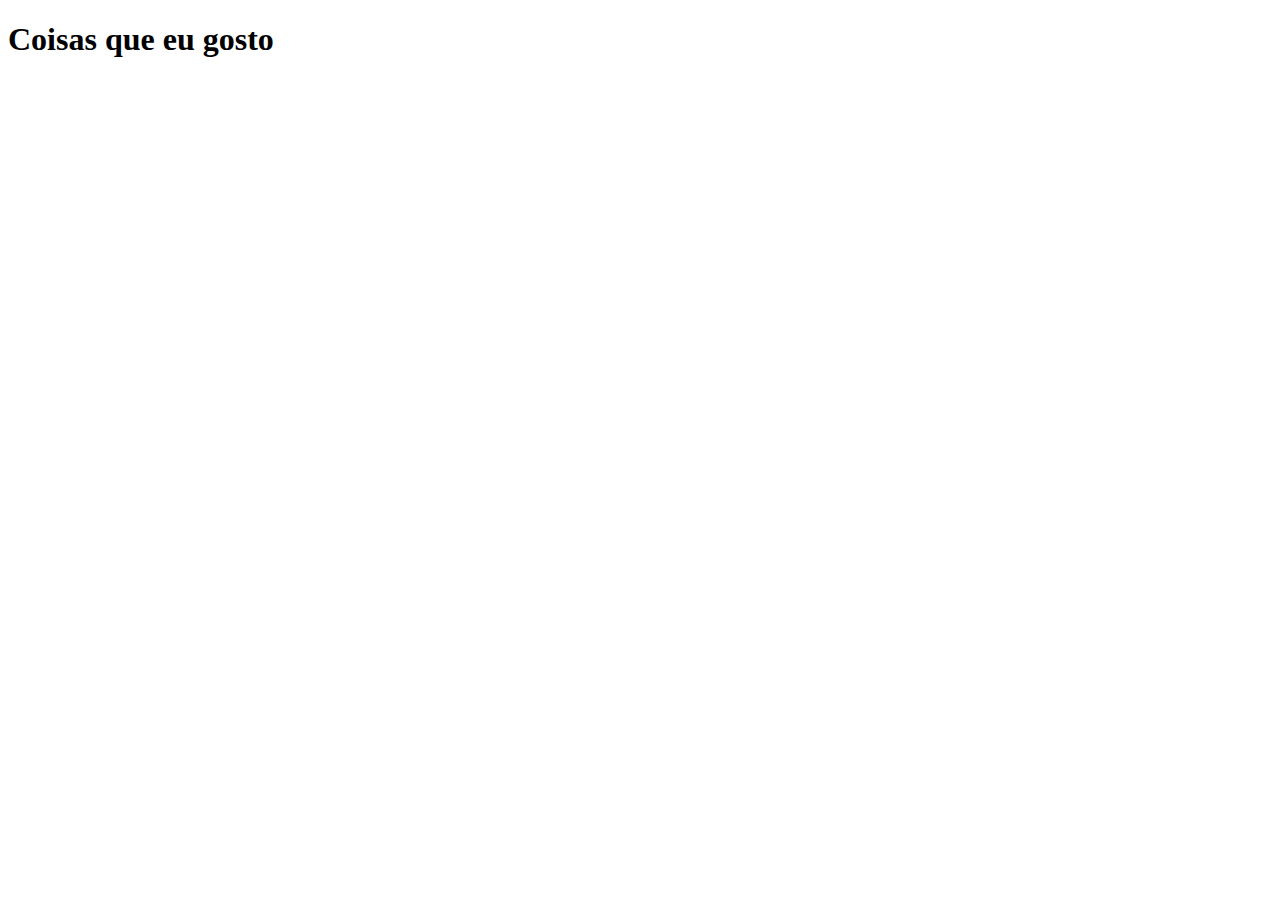
==== .vscode/Página2.html @ f8270dbb "I add two more pages" ====
<!DOCTYPE html>
<html lang="en">
<head>
    <meta charset="UTF-8">
    <meta name="viewport" content="width=device-width, initial-scale=1.0">
    <title>Mais Sobre Mim</title>
</head>
<body>
    <h1>Coisas que eu gosto</h1>
</body>
</html>
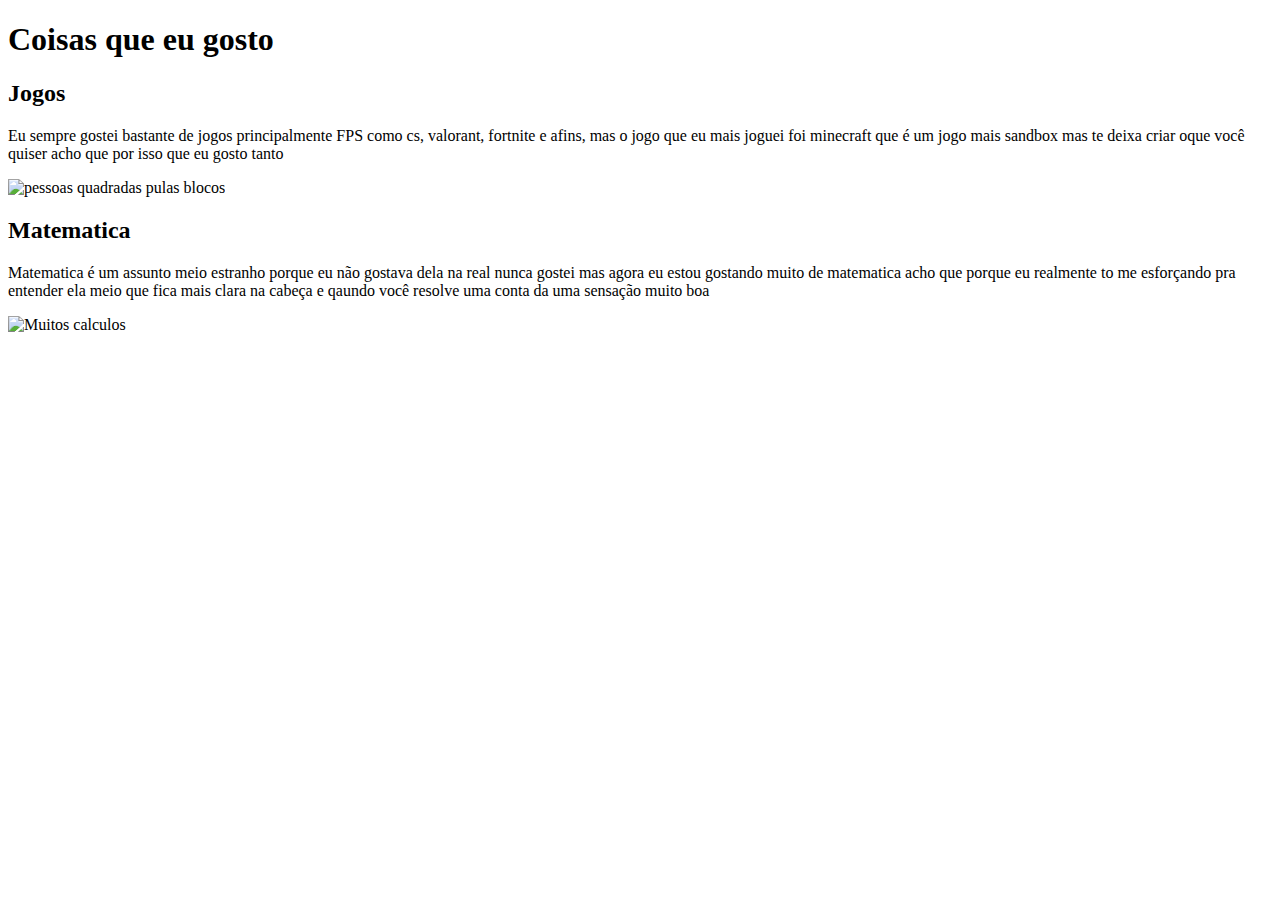
==== commit 366cee4b: "I put two images and increased more subjects to my second page" ====
--- a/.vscode/Página2.html
+++ b/.vscode/Página2.html
@@ -7,5 +7,19 @@
 </head>
 <body>
     <h1>Coisas que eu gosto</h1>
+    <h2>Jogos</h2>
+    <p>Eu sempre gostei bastante de jogos principalmente FPS como cs, valorant, fortnite e afins,
+        mas o jogo que eu mais joguei foi minecraft que é um jogo mais sandbox mas te deixa criar oque você quiser acho que por isso que eu gosto tanto
+    </p>
+
+    <img src="C:Users/Usuario/Desktop/Junior/APS/assets/images/mine.jpg" alt="pessoas quadradas pulas blocos">
+
+    <h2>Matematica</h2>
+    <p>Matematica é um assunto meio estranho porque eu não gostava dela na real nunca gostei
+        mas agora eu estou gostando muito de matematica acho que porque eu realmente to me esforçando pra entender ela meio que fica mais clara na cabeça e qaundo você resolve uma conta da uma sensação muito boa
+    </p>
+    <img src="C:Users/Usuario/Desktop/Junior/APS/assets/images/matematica.jpg" alt="Muitos calculos">
+    
+
 </body>
 </html>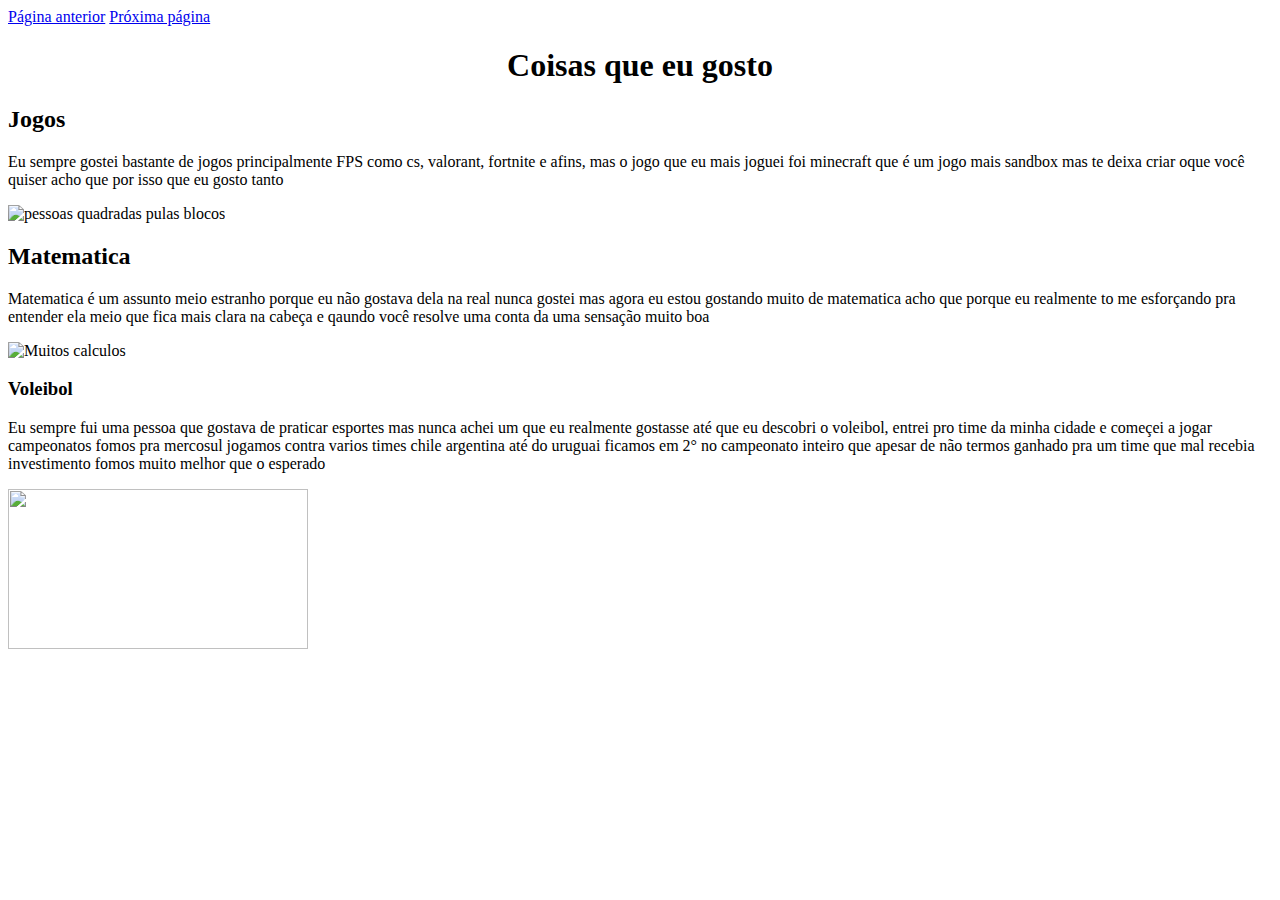
==== commit fd7bf54c: "Eu adicionei mais conteudo a Página 2 estilizei uma imgaem e criei novos links para ir da pagina 2 p" ====
--- a/.vscode/Página2.html
+++ b/.vscode/Página2.html
@@ -1,12 +1,14 @@
 <!DOCTYPE html>
-<html lang="en">
+<html lang="pt-br">
 <head>
     <meta charset="UTF-8">
     <meta name="viewport" content="width=device-width, initial-scale=1.0">
-    <title>Mais Sobre Mim</title>
+    <title>Mais Sobre Mim</title> 
+    <a href="index.html">Página anterior</a>
+    <a href="Página3.html">Próxima página</a>
 </head>
 <body>
-    <h1>Coisas que eu gosto</h1>
+    <h1 style="text-align: center;">Coisas que eu gosto</h1>
     <h2>Jogos</h2>
     <p>Eu sempre gostei bastante de jogos principalmente FPS como cs, valorant, fortnite e afins,
         mas o jogo que eu mais joguei foi minecraft que é um jogo mais sandbox mas te deixa criar oque você quiser acho que por isso que eu gosto tanto
@@ -19,7 +21,13 @@
         mas agora eu estou gostando muito de matematica acho que porque eu realmente to me esforçando pra entender ela meio que fica mais clara na cabeça e qaundo você resolve uma conta da uma sensação muito boa
     </p>
     <img src="C:Users/Usuario/Desktop/Junior/APS/assets/images/matematica.jpg" alt="Muitos calculos">
-    
+    <h3>Voleibol</h3>
+    <p>Eu sempre fui uma pessoa que gostava de praticar esportes mas nunca achei um que eu  
+        realmente gostasse até que eu descobri o voleibol, entrei pro time da minha cidade e começei a jogar campeonatos
+        fomos pra mercosul jogamos contra varios times chile argentina até do uruguai ficamos em 2° no campeonato inteiro    
+        que apesar de não termos ganhado pra um time que mal recebia investimento fomos muito melhor que o esperado
+    </p>
+    <img src="C:Users/Usuario/Desktop/Junior/APS/assets/images/volei.jpg" style="height: 160px; width: 300px;">
 
 </body>
 </html>